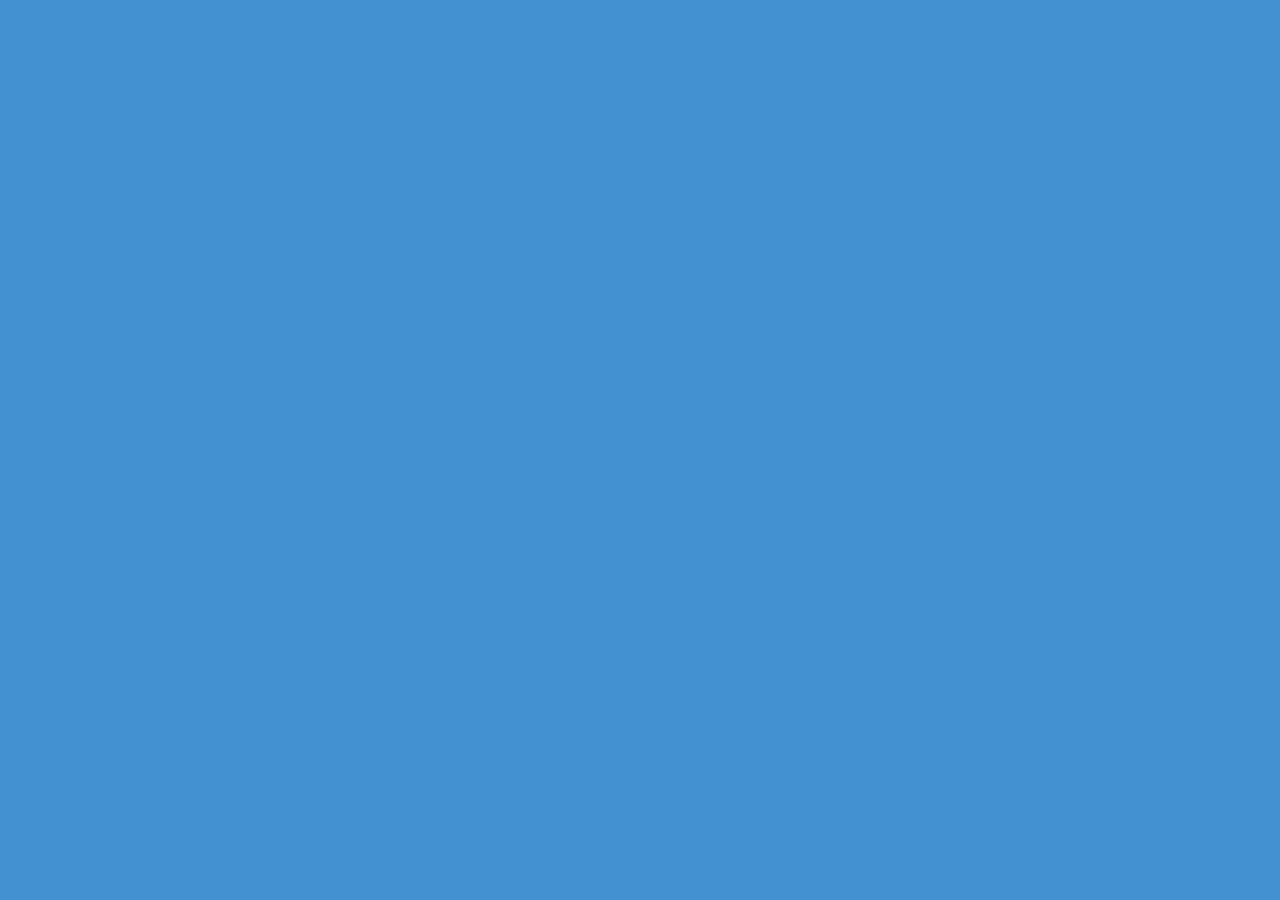
==== quizScore.html @ 0777e618 "First commit" ====
<!DOCTYPE html>
<html lang="en">
<head>
    <meta charset="UTF-8">
    <meta http-equiv="X-UA-Compatible" content="IE=edge">
    <meta name="viewport" content="width=device-width, initial-scale=1.0">
    <link rel="stylesheet" href="quiz.css">
    
    <title>Document</title>
</head>
<body>
    
</body>
</html>
---- quiz.css ----
body {
    background: rgb(67, 145, 209);
    
     
}
.Top-navbar {
    background: rgb(255, 255, 255);
    display: flex;
    flex-direction:row;
    justify-content: space-around;
    box-shadow: 5px 5px 5px;
    margin: 0px;
}
.Top-navbar p {
    font-size: 20px;
    margin: 10px;
    font-weight: 900;
}
.Quiz-start{
      height: 60vh;
    display: flex;
    flex-direction: column;
    justify-content: center;
    align-items: center;

}

.Quiz-start h1 {
    color: black;
    font-size: 70px;
    
}
.Quiz-start button {
    font-size: 30px;
    padding: 10px;
    border-radius: 20px;
    color:rgb(32, 32, 204);
    font-weight: 900;
    cursor: pointer;
}
.Quiz-start h2 {
    
    font-weight: 900;
}
.Quiz-start p {
    padding: 10px;
    border-style: solid;
    border-color: white;
    border-width: 10px;
    border-radius: 10px;
    font-size: 25px;
    margin-left: 275px;
    margin-right: 275px;
    } 
.questionBox {
    position: fixed;
    top: 50%;
    left: 50%;
    transform: translate(-50%,-50%);
    width: 500px;
    background: #fff;
    border-radius: 5px;
    border-style: solid;
    border-color: rgb(1, 73, 131);
    background-color: azure;
    display: none;
    flex-direction: column;
    justify-content: center;
    align-content: center;
    }
.questionBox .questionAsked {
    padding: 25px 30px 20px 30px;
    background: #fff;
    color: black;
    font-size: 25px;
    font-weight: 600;
}
.questionBox .choicesGiven {
    padding: 20px 0;
    display:block;
}
.questionBox .choicesGiven .choicesText {
    background: aliceblue;
    border: 1px solid #84c5fe;
    border-radius: 5px;
    padding: 8px 15px;
    display: flex;
    align-items: center;
    justify-content: space-between;
    cursor: pointer;
}

.questionBox .choicesGiven .choicesText:hover {
    color: rgb(81, 105, 246);
    background: rgb(175, 233, 235);
    border-color: rgb(129, 182, 226);
}
.choicesText:last-child{
    margin-bottom: 0px;
}
.questionBox footer{
    height: 60px;
    padding: 0 30px;
    display: flex;
    align-items: center;
    justify-content: space-between;
    
}
.questionBox footer .totalQuestions span{
    display: flex;
    user-select: none;
}
footer .totalQuestions span p{
    font-weight: 500;
    padding: 0 5px;

}
.totalQuestions span p:first-child{
    padding-left: 0px;
}
footer .nextButton{
    height: 40px;
    padding: 0 13px;
    font-size: 18px;
    font-weight: 400;
    border: none;
    outline: none;
    color: white;
    background: rgb(67, 106, 197);
    border-radius: 5px;
    border: 1px solid rgb(67, 106, 197);
    cursor: pointer;
}
footer .nextButton:hover{
    background: rgb(31, 98, 223);
}
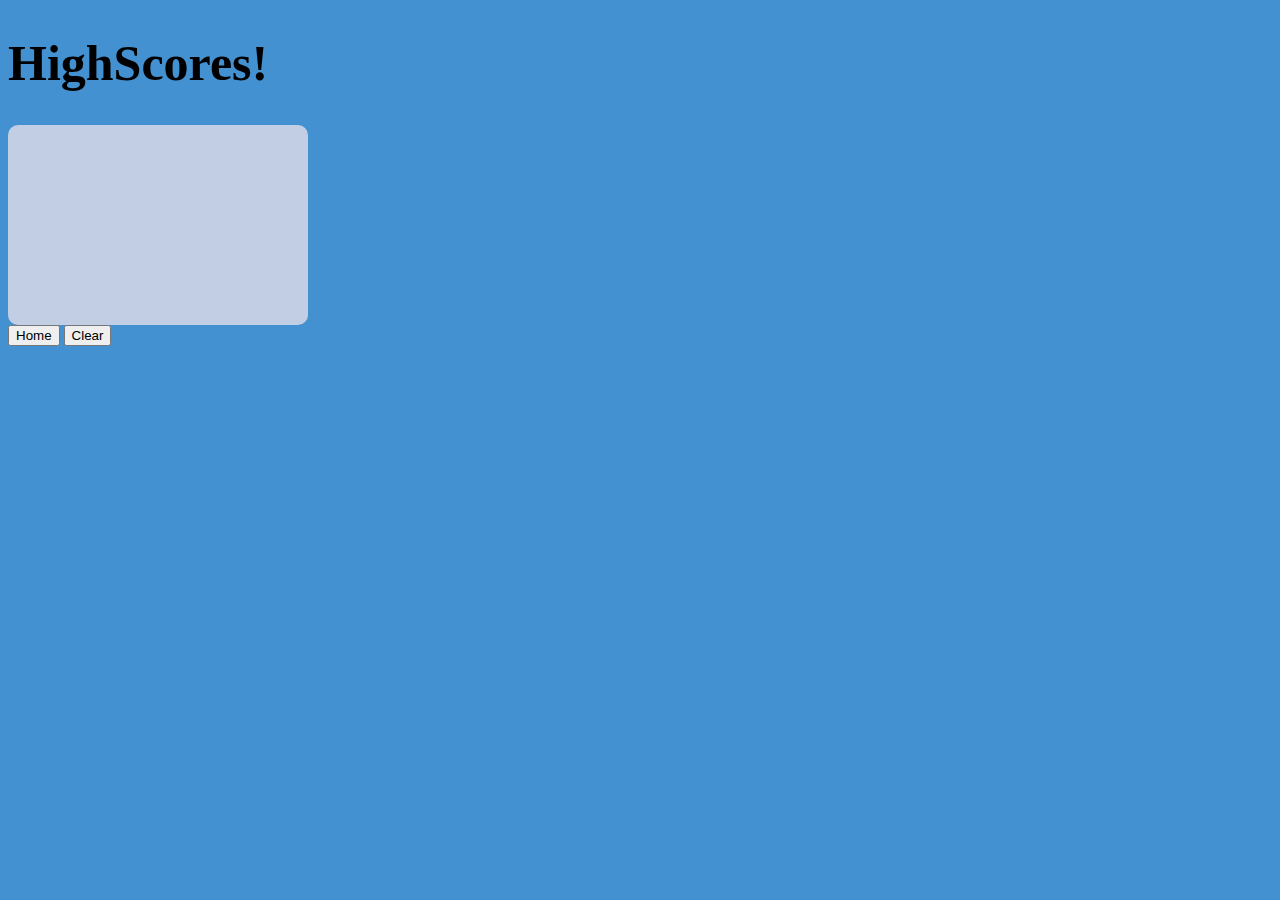
==== commit b76b831d: "final commit" ====
--- a/quizScore.html
+++ b/quizScore.html
@@ -1,14 +1,22 @@
 <!DOCTYPE html>
 <html lang="en">
-<head>
-    <meta charset="UTF-8">
-    <meta http-equiv="X-UA-Compatible" content="IE=edge">
-    <meta name="viewport" content="width=device-width, initial-scale=1.0">
-    <link rel="stylesheet" href="quiz.css">
-    
+  <head>
+    <meta charset="UTF-8" />
+    <meta http-equiv="X-UA-Compatible" content="IE=edge" />
+    <meta name="viewport" content="width=device-width, initial-scale=1.0" />
+    <link rel="stylesheet" href="quiz.css" />
+
     <title>Document</title>
-</head>
-<body>
-    
-</body>
-</html>+  </head>
+  <body>
+    <div class="HighscorePage">
+      <h1>HighScores!</h1>
+      <div class="scoreBox">
+      <ol id="scores"></ol>
+      </div>
+      <a href="quiz.html"><button>Home</button></a>
+      <button class="clear">Clear</button>
+    </div>
+    <script src="quizScore.js"></script>
+  </body>
+</html>
--- a/quiz.css
+++ b/quiz.css
@@ -1,136 +1,159 @@
 body {
-    background: rgb(67, 145, 209);
-    
-     
+  background: rgb(67, 145, 209);
 }
 .Top-navbar {
-    background: rgb(255, 255, 255);
-    display: flex;
-    flex-direction:row;
-    justify-content: space-around;
-    box-shadow: 5px 5px 5px;
-    margin: 0px;
+  background: rgb(255, 255, 255);
+  display: flex;
+  flex-direction: row;
+  justify-content: space-around;
+  box-shadow: 5px 5px 5px;
+  margin: 0px;
 }
 .Top-navbar p {
-    font-size: 20px;
-    margin: 10px;
-    font-weight: 900;
+  font-size: 20px;
+  margin: 10px;
+  font-weight: 900;
 }
-.Quiz-start{
-      height: 60vh;
-    display: flex;
-    flex-direction: column;
-    justify-content: center;
-    align-items: center;
-
+.Quiz-start {
+  height: 60vh;
+  display: flex;
+  flex-direction: column;
+  justify-content: center;
+  align-items: center;
 }
 
 .Quiz-start h1 {
-    color: black;
-    font-size: 70px;
-    
+  color: black;
+  font-size: 70px;
 }
 .Quiz-start button {
-    font-size: 30px;
-    padding: 10px;
-    border-radius: 20px;
-    color:rgb(32, 32, 204);
-    font-weight: 900;
-    cursor: pointer;
+  font-size: 30px;
+  padding: 10px;
+  border-radius: 20px;
+  color: rgb(32, 32, 204);
+  font-weight: 900;
+  cursor: pointer;
 }
 .Quiz-start h2 {
-    
-    font-weight: 900;
+  font-weight: 900;
 }
 .Quiz-start p {
     padding: 10px;
+    background: lightblue;
     border-style: solid;
-    border-color: white;
-    border-width: 10px;
+    border-color: teal;
+    border-width: 3px;
     border-radius: 10px;
     font-size: 25px;
-    margin-left: 275px;
-    margin-right: 275px;
-    } 
+    margin-left: 350px;
+    margin-right: 350px;
+}
 .questionBox {
-    position: fixed;
-    top: 50%;
-    left: 50%;
-    transform: translate(-50%,-50%);
-    width: 500px;
-    background: #fff;
-    border-radius: 5px;
-    border-style: solid;
-    border-color: rgb(1, 73, 131);
-    background-color: azure;
-    display: none;
-    flex-direction: column;
-    justify-content: center;
-    align-content: center;
-    }
+  position: fixed;
+  top: 50%;
+  left: 50%;
+  transform: translate(-50%, -50%);
+  width: 500px;
+  background: #fff;
+  border-radius: 5px;
+  border-style: solid;
+  border-color: rgb(1, 73, 131);
+  background-color: azure;
+  display: none;
+  flex-direction: column;
+  justify-content: center;
+  align-content: center;
+}
 .questionBox .questionAsked {
-    padding: 25px 30px 20px 30px;
-    background: #fff;
-    color: black;
-    font-size: 25px;
-    font-weight: 600;
+  padding: 25px 30px 20px 30px;
+  background: #fff;
+  color: black;
+  font-size: 25px;
+  font-weight: 600;
 }
 .questionBox .choicesGiven {
-    padding: 20px 0;
-    display:block;
+  padding: 20px 0;
+  display: block;
 }
 .questionBox .choicesGiven .choicesText {
-    background: aliceblue;
+  background: aliceblue;
     border: 1px solid #84c5fe;
     border-radius: 5px;
     padding: 8px 15px;
     display: flex;
-    align-items: center;
+    flex-direction: column;
+    align-items: inherit;
     justify-content: space-between;
     cursor: pointer;
 }
 
 .questionBox .choicesGiven .choicesText:hover {
-    color: rgb(81, 105, 246);
-    background: rgb(175, 233, 235);
-    border-color: rgb(129, 182, 226);
+  color: rgb(81, 105, 246);
+  background: rgb(175, 233, 235);
+  border-color: rgb(129, 182, 226);
 }
-.choicesText:last-child{
-    margin-bottom: 0px;
+.choicesText:last-child {
+  margin-bottom: 0px;
 }
-.questionBox footer{
-    height: 60px;
-    padding: 0 30px;
-    display: flex;
-    align-items: center;
-    justify-content: space-between;
-    
+.questionBox footer {
+  height: 60px;
+  padding: 0 30px;
+  display: flex;
+  align-items: center;
+  justify-content: space-between;
 }
-.questionBox footer .totalQuestions span{
-    display: flex;
-    user-select: none;
+.questionBox footer .totalQuestionBox span {
+  display: flex;
+  user-select: none;
 }
-footer .totalQuestions span p{
-    font-weight: 500;
-    padding: 0 5px;
+footer .totalQuestionBox span p {
+  font-weight: 500;
+  padding: 0 5px;
+}
+.totalQuestionBox span p:first-child {
+  padding-left: 0px;
+}
+footer .nextButton {
+  height: 40px;
+  padding: 0 13px;
+  font-size: 18px;
+  font-weight: 400;
+  border: none;
+  outline: none;
+  color: white;
+  background: rgb(67, 106, 197);
+  border-radius: 5px;
+  border: 1px solid rgb(67, 106, 197);
+  cursor: pointer;
+}
+footer .nextButton:hover {
+  background: rgb(31, 98, 223);
+}
+.end {
+  display: none;
+  flex-direction: column;
+}
+.end h2{
+  font-size: 50px;
+  margin-bottom: 0px;
+}
+.submit {
+  width: 100px;
+  height: 40px;
+  border-radius: 10px;
 
 }
-.totalQuestions span p:first-child{
-    padding-left: 0px;
+.HighscorePage h1{
+  font-size: 50px;
+
 }
-footer .nextButton{
-    height: 40px;
-    padding: 0 13px;
-    font-size: 18px;
-    font-weight: 400;
-    border: none;
-    outline: none;
-    color: white;
-    background: rgb(67, 106, 197);
-    border-radius: 5px;
-    border: 1px solid rgb(67, 106, 197);
-    cursor: pointer;
+.scoreBox {
+  height: 200px;
+  background-color: rgb(194, 206, 228);
+  width: 300px;
+  border-radius: 10px;
+  
 }
-footer .nextButton:hover{
-    background: rgb(31, 98, 223);
-} +.scoreBox .scores {
+  font-size: 30px;
+}